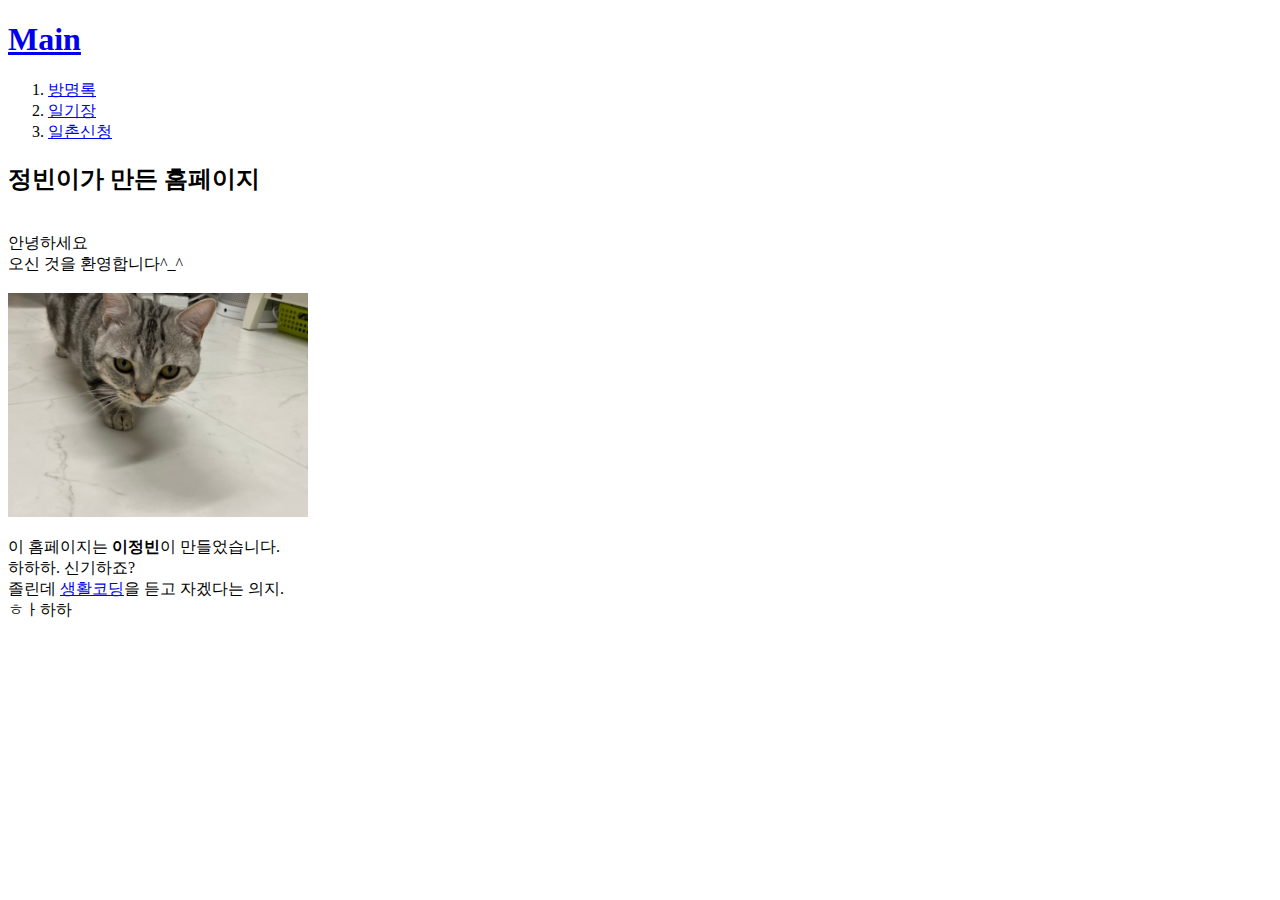
==== index.html @ cbab0980 "Add files via upload" ====
<!doctype html>
<html>
<head>
<title>정빈이의 홈페이지</title>
<meta charset="utf-8">

</head>

<body>
  <h1><a href="index.html">Main</a></h1>
<ol>
  <li><a href="방명록.html">방명록</a></li>
  <li><a href="일기장.html">일기장</a></li>
  <li><a href="일촌신청.html">일촌신청</a></li>
</ol>

<h2>정빈이가 만든 홈페이지</h2>
<br>안녕하세요
<br>오신 것을 환영합니다^_^


<br><br><img src="cat.jpg" width="300">

<p>이 홈페이지는 <strong>이정빈</strong>이 만들었습니다.
  <br>하하하. 신기하죠?
  <br>졸린데 <a href="https://opentutorials.org/course/1" target="_blank"
  title="생활코딩 오픈랩 홈페이지">
    생활코딩</a>을 듣고 자겠다는 의지.
  <br>ㅎㅏ하하</p>
</body>
</html>
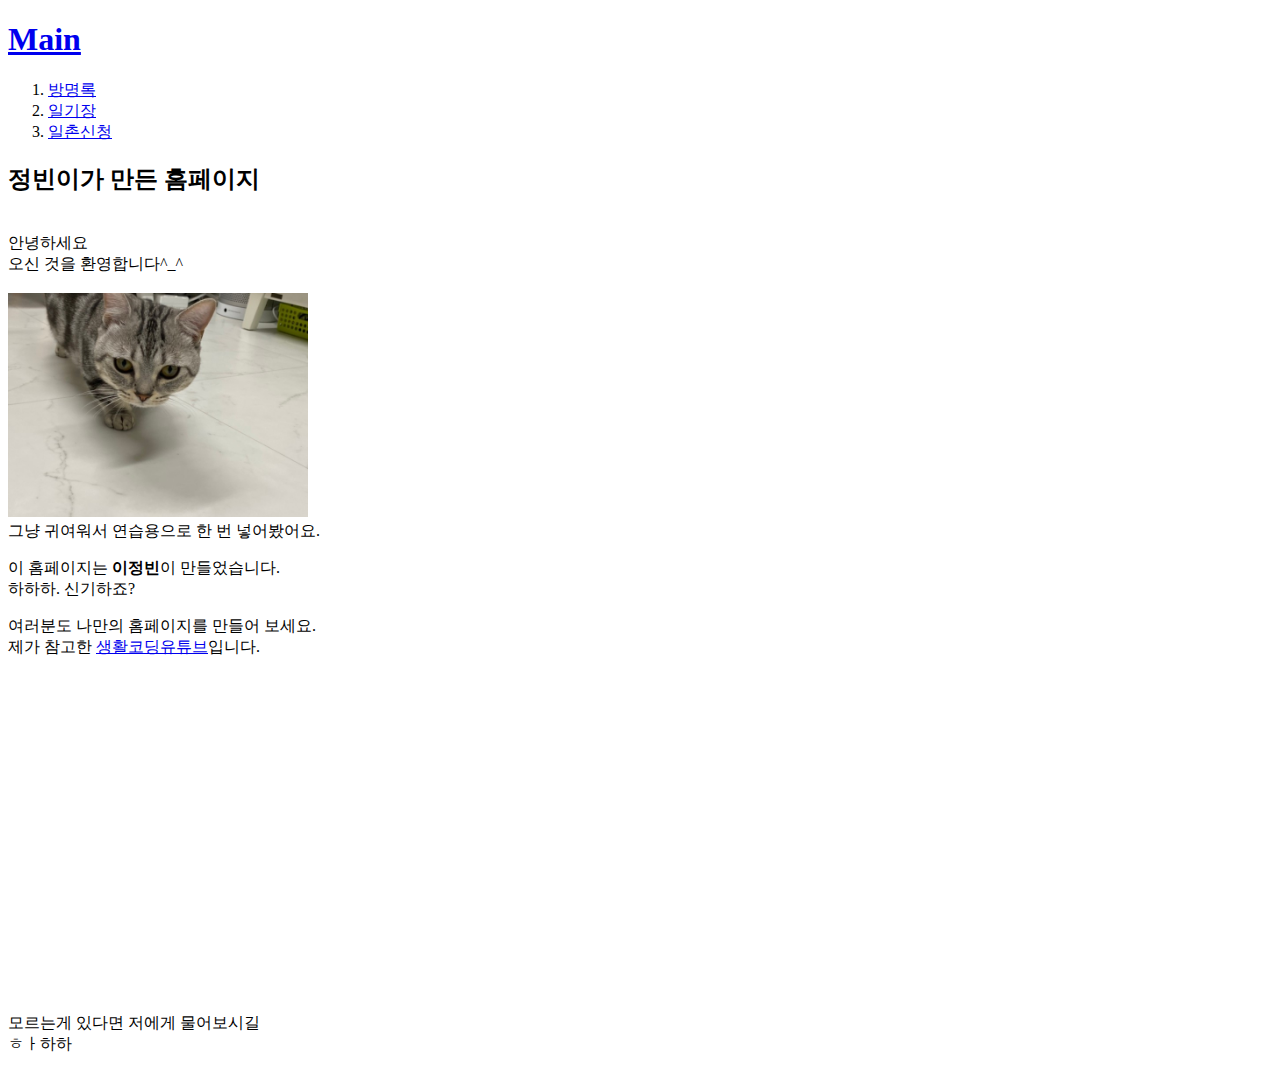
==== commit e973531c: "Add files via upload" ====
--- a/index.html
+++ b/index.html
@@ -20,12 +20,18 @@
 
 
 <br><br><img src="cat.jpg" width="300">
+<br>그냥 귀여워서 연습용으로 한 번 넣어봤어요.
 
 <p>이 홈페이지는 <strong>이정빈</strong>이 만들었습니다.
-  <br>하하하. 신기하죠?
-  <br>졸린데 <a href="https://opentutorials.org/course/1" target="_blank"
+  <br>하하하. 신기하죠?</p>
+
+  <p>여러분도 나만의 홈페이지를 만들어 보세요.
+
+  <br>제가 참고한 <a href="https://opentutorials.org/course/1" target="_blank"
   title="생활코딩 오픈랩 홈페이지">
-    생활코딩</a>을 듣고 자겠다는 의지.
+    생활코딩유튜브</a>입니다.
+    <br><br><iframe width="560" height="315" src="https://www.youtube.com/embed/tZooW6PritE" title="YouTube video player" frameborder="0" allow="accelerometer; autoplay; clipboard-write; encrypted-media; gyroscope; picture-in-picture" allowfullscreen></iframe>
+    <br><br>모르는게 있다면 저에게 물어보시길
   <br>ㅎㅏ하하</p>
 </body>
 </html>
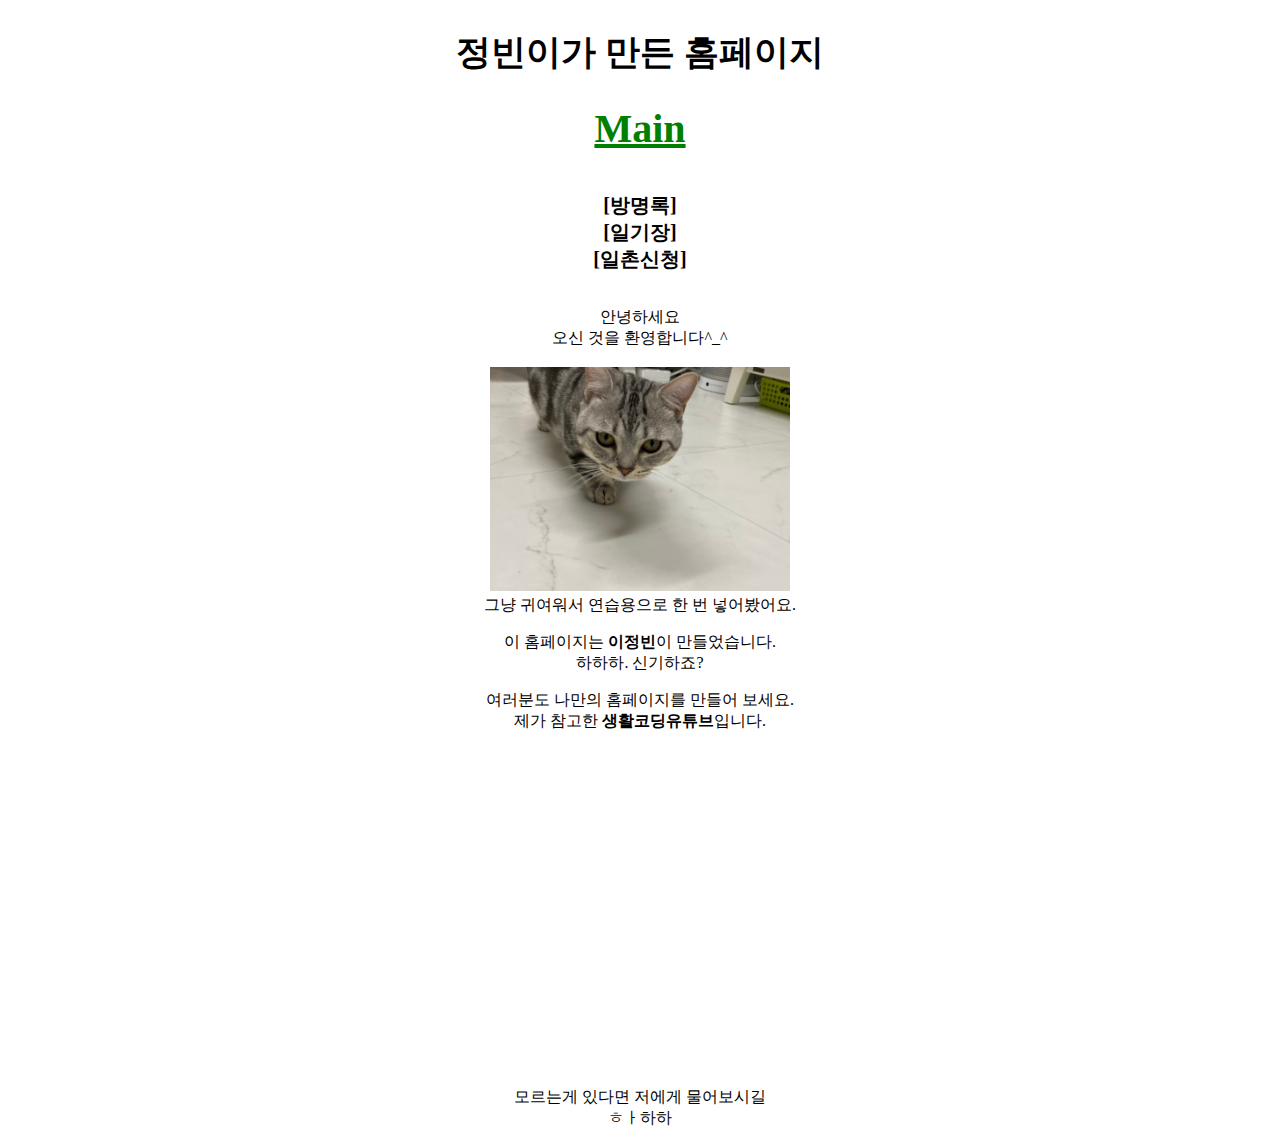
==== commit d59db0ec: "Add files via upload" ====
--- a/index.html
+++ b/index.html
@@ -3,18 +3,36 @@
 <head>
 <title>정빈이의 홈페이지</title>
 <meta charset="utf-8">
+<style>
+ a{color:black;
+   text-decoration: none;
+   font-weight: bold;
+}
+
+
+ </style>
+
+<!-- Global site tag (gtag.js) - Google Analytics -->
+<script async src="https://www.googletagmanager.com/gtag/js?id=G-9TGF667ZD4"></script>
+<script>
+  window.dataLayer = window.dataLayer || [];
+  function gtag(){dataLayer.push(arguments);}
+  gtag('js', new Date());
+
+  gtag('config', 'G-9TGF667ZD4');
+</script>
 
 </head>
 
-<body>
-  <h1><a href="index.html">Main</a></h1>
-<ol>
-  <li><a href="방명록.html">방명록</a></li>
-  <li><a href="일기장.html">일기장</a></li>
-  <li><a href="일촌신청.html">일촌신청</a></li>
-</ol>
+<body style="text-align: center">
+  <h2 style="color:black; font-size: 35px;">정빈이가 만든 홈페이지</h2>
+  <h1><a href="index.html" style="color:green; text-decoration:underline; font-size:40px;">Main</a></h1>
+<p>
+  <br><a href="방명록.html" style="font-size:20px">[방명록]</a>
+  <br><a href="일기장.html" style="font-size:20px">[일기장]</a>
+  <br><a href="일촌신청.html" style="font-size:20px">[일촌신청]</a>
+</p>
 
-<h2>정빈이가 만든 홈페이지</h2>
 <br>안녕하세요
 <br>오신 것을 환영합니다^_^
 
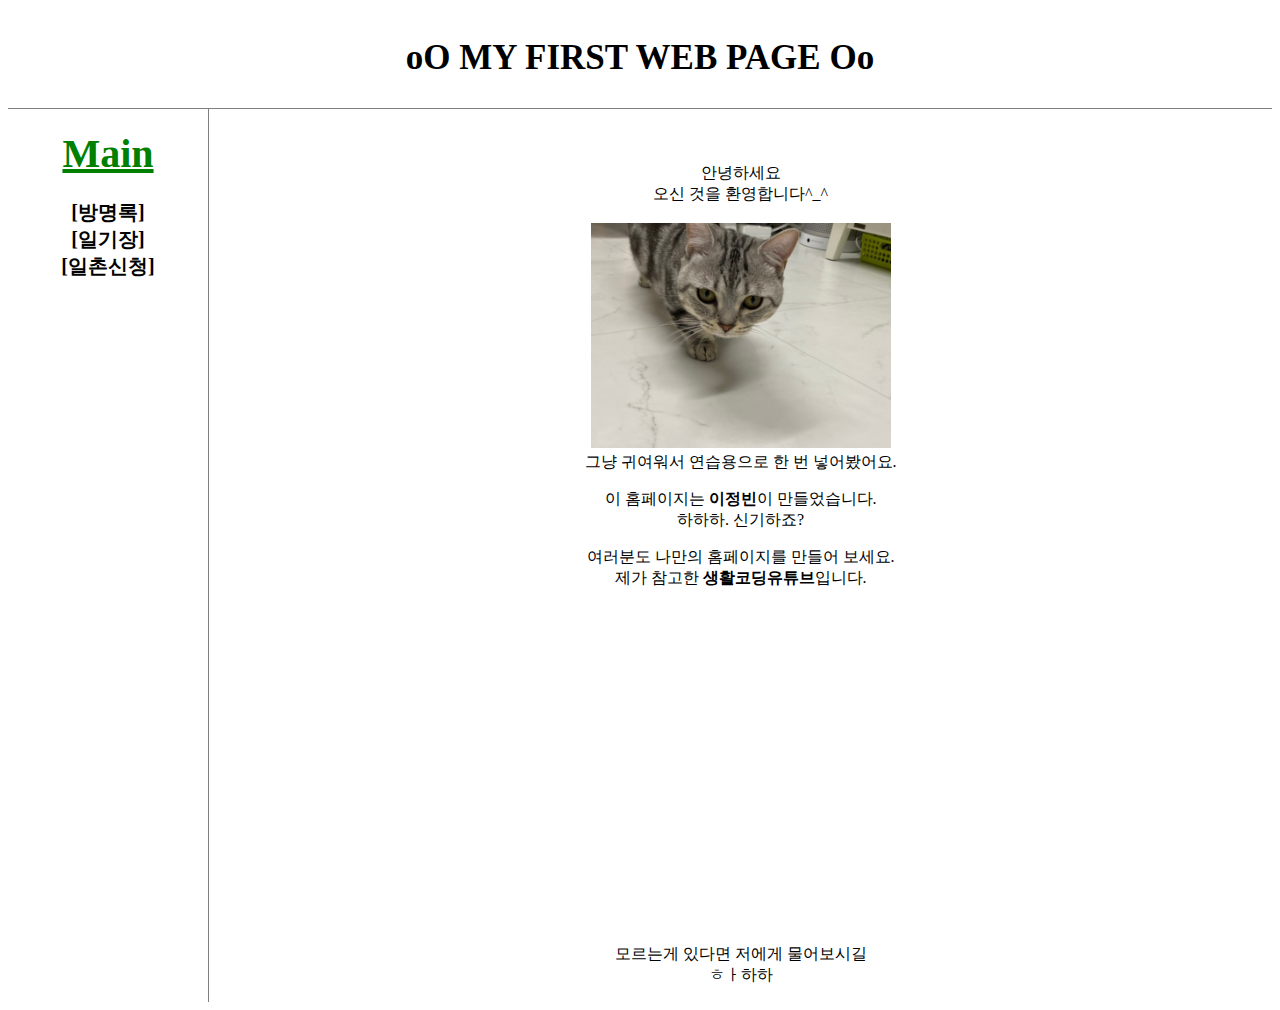
==== commit 0fafbe43: "Add files via upload" ====
--- a/index.html
+++ b/index.html
@@ -4,12 +4,22 @@
 <title>정빈이의 홈페이지</title>
 <meta charset="utf-8">
 <style>
- a{color:black;
+ #grid{
+   display: grid;
+   grid-template-columns: 1fr 6fr;
+ }
+ ul{
+   margin: 0;
+ }
+ a{
+   color:black;
    text-decoration: none;
    font-weight: bold;
-}
-
-
+ }
+ h2{border-bottom:1px solid gray;
+ padding: 30px;
+ margin:0;
+ }
  </style>
 
 <!-- Global site tag (gtag.js) - Google Analytics -->
@@ -24,16 +34,22 @@
 
 </head>
 
-<body style="text-align: center">
-  <h2 style="color:black; font-size: 35px;">정빈이가 만든 홈페이지</h2>
-  <h1><a href="index.html" style="color:green; text-decoration:underline; font-size:40px;">Main</a></h1>
-<p>
-  <br><a href="방명록.html" style="font-size:20px">[방명록]</a>
+<body>
+  <h2 style="color:black; font-size: 35px; text-align: center;">oO MY FIRST WEB PAGE Oo</h2>
+
+<div id=grid>
+<ul style=" border-right: 1px solid gray; width: 200px; text-align:center; padding: 0;">
+  <h1><a href="index.html" style="color:green; text-decoration:underline; font-size:40px;" class="contents">
+    Main
+  </a></h1>
+
+  <a href="방명록.html" style="font-size:20px">[방명록]</a>
   <br><a href="일기장.html" style="font-size:20px">[일기장]</a>
   <br><a href="일촌신청.html" style="font-size:20px">[일촌신청]</a>
-</p>
+</ul>
 
-<br>안녕하세요
+<div style="text-align:center;">
+<br><br><br>안녕하세요
 <br>오신 것을 환영합니다^_^
 
 
@@ -51,5 +67,7 @@
     <br><br><iframe width="560" height="315" src="https://www.youtube.com/embed/tZooW6PritE" title="YouTube video player" frameborder="0" allow="accelerometer; autoplay; clipboard-write; encrypted-media; gyroscope; picture-in-picture" allowfullscreen></iframe>
     <br><br>모르는게 있다면 저에게 물어보시길
   <br>ㅎㅏ하하</p>
+</div>
+</div>
 </body>
 </html>
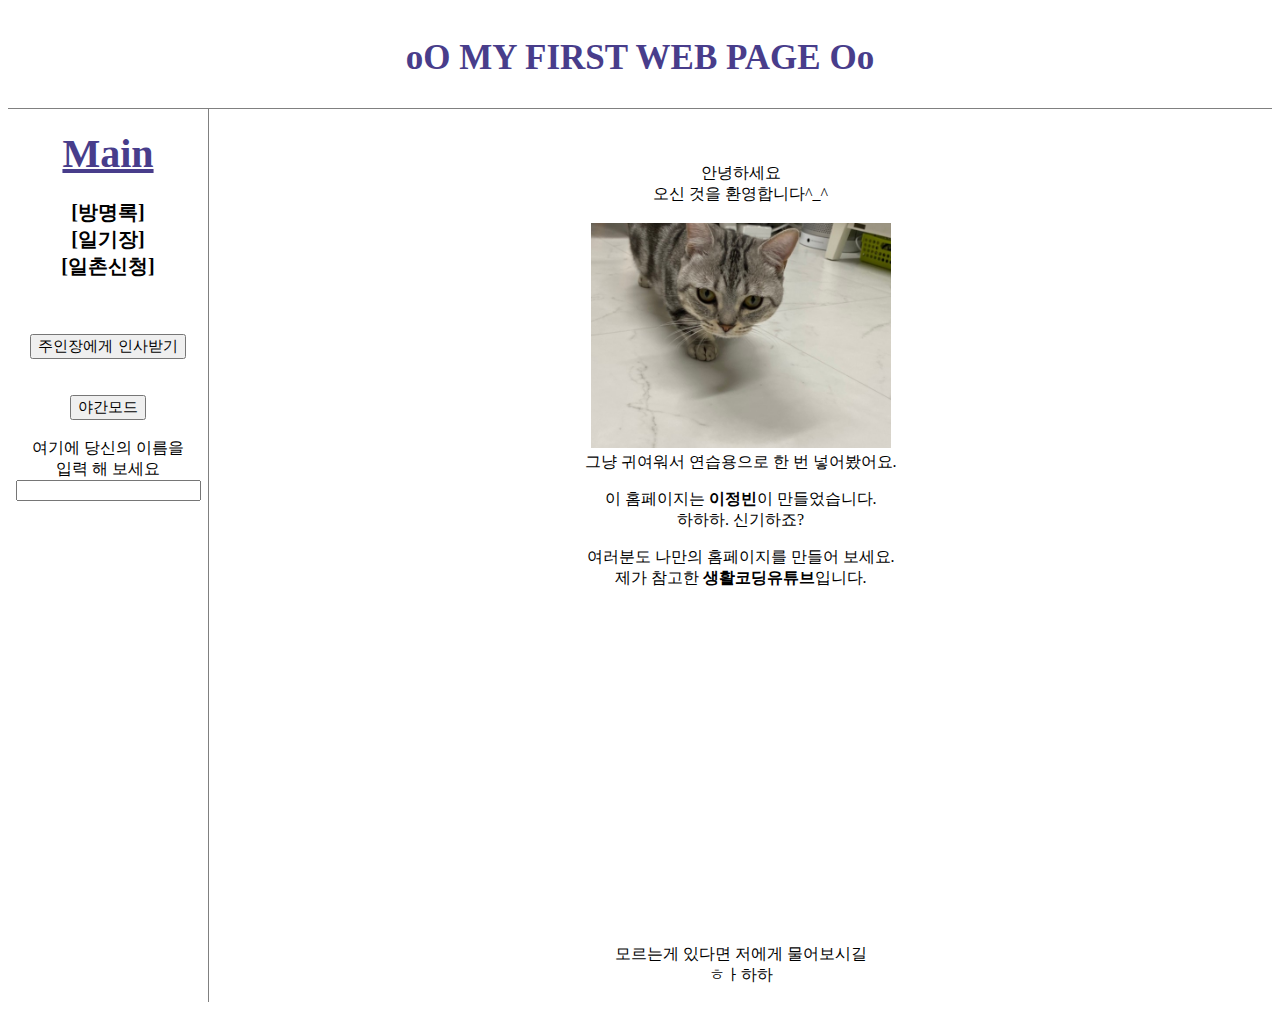
==== commit ac702c12: "Add files via upload" ====
--- a/index.html
+++ b/index.html
@@ -3,24 +3,7 @@
 <head>
 <title>정빈이의 홈페이지</title>
 <meta charset="utf-8">
-<style>
- #grid{
-   display: grid;
-   grid-template-columns: 1fr 6fr;
- }
- ul{
-   margin: 0;
- }
- a{
-   color:black;
-   text-decoration: none;
-   font-weight: bold;
- }
- h2{border-bottom:1px solid gray;
- padding: 30px;
- margin:0;
- }
- </style>
+<link rel="stylesheet" href="style.css">
 
 <!-- Global site tag (gtag.js) - Google Analytics -->
 <script async src="https://www.googletagmanager.com/gtag/js?id=G-9TGF667ZD4"></script>
@@ -35,18 +18,54 @@
 </head>
 
 <body>
-  <h2 style="color:black; font-size: 35px; text-align: center;">oO MY FIRST WEB PAGE Oo</h2>
+  <h2 style="color:DarkSlateBlue; font-size: 35px; text-align: center;">oO MY FIRST WEB PAGE Oo</h2>
+
 
 <div id=grid>
-<ul style=" border-right: 1px solid gray; width: 200px; text-align:center; padding: 0;">
-  <h1><a href="index.html" style="color:green; text-decoration:underline; font-size:40px;" class="contents">
+<ul>
+  <h1><a href="index.html" style="color:DarkSlateBlue; text-decoration:underline; font-size:40px;">
     Main
   </a></h1>
 
-  <a href="방명록.html" style="font-size:20px">[방명록]</a>
+  <div id=목차>
+  <a href="방명록.html" style="font-size:20px;">[방명록]</a>
   <br><a href="일기장.html" style="font-size:20px">[일기장]</a>
   <br><a href="일촌신청.html" style="font-size:20px">[일촌신청]</a>
+  <div>
+
+<script>
+var A=document.querySelector('body');
+var i=0;
+var B=#이름세기.length;
+</script>
+
+
+  <br><br><br><input type="button" value="주인장에게 인사받기" style="font-size: 15px;"
+  onclick="alert('안녕하세요^.^ 이 페이지에서 +i+번째로 인사를 받으셨습니다. 여기 추후 업데이트 예정...')
+    ">
+
+
+  <br><br><br><input type="button" value="야간모드" style="font-size: 15px;" onclick="
+    if(this.value === '야간모드'){
+    A.style.backgroundColor='black';
+    A.style.color='white';
+    this.value = '야간모드 끄기';
+    }
+
+    else {A.style.backgroundColor='lavender';
+      A.style.color='black';
+      this.value = '야간모드';
+    }
+    ">
+
+  <br><br>여기에 당신의 이름을
+  <br>입력 해 보세요
+  <br><input type="textbox" id="이름세기" onchange="
+  alert('당신의 이름은 +B+글자 입니다.');
+  ">
+
 </ul>
+
 
 <div style="text-align:center;">
 <br><br><br>안녕하세요
--- a/style.css
+++ b/style.css
@@ -0,0 +1,28 @@
+#grid{
+display: grid;
+grid-template-columns: 1fr 6fr;
+}
+ul{
+border-right: 1px solid gray;
+width: 200px;
+text-align:center;
+padding: 0;
+margin: 0;
+}
+a{
+color:black;
+text-decoration: none;
+font-weight: bold;
+}
+h2{border-bottom:1px solid gray;
+padding: 30px;
+margin:0;
+}
+@media(max-width:800px){
+  #grid{
+  display: block;
+  }
+  ul{
+  border-right: none;
+  }
+}
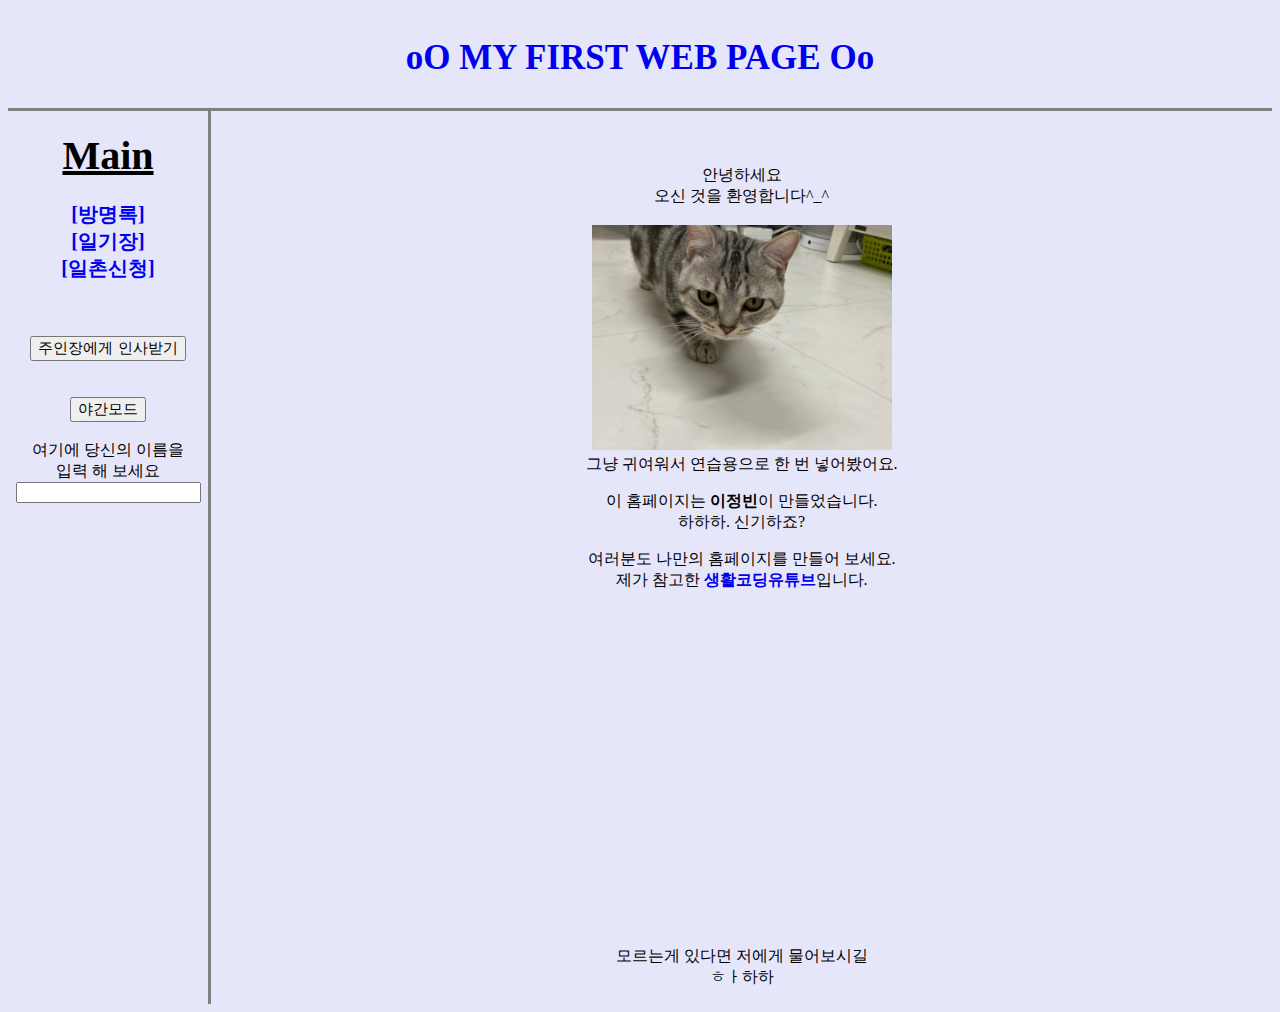
==== commit 22ea2525: "Add files via upload" ====
--- a/index.html
+++ b/index.html
@@ -7,23 +7,17 @@
 
 <!-- Global site tag (gtag.js) - Google Analytics -->
 <script async src="https://www.googletagmanager.com/gtag/js?id=G-9TGF667ZD4"></script>
-<script>
-  window.dataLayer = window.dataLayer || [];
-  function gtag(){dataLayer.push(arguments);}
-  gtag('js', new Date());
-
-  gtag('config', 'G-9TGF667ZD4');
-</script>
-
+<script src="colors.js"></script>
 </head>
 
 <body>
-  <h2 style="color:DarkSlateBlue; font-size: 35px; text-align: center;">oO MY FIRST WEB PAGE Oo</h2>
+  <h2 style="color:black; font-size: 35px; text-align: center;">
+    <a href="index.html">oO MY FIRST WEB PAGE Oo</a></h2>
 
 
 <div id=grid>
 <ul>
-  <h1><a href="index.html" style="color:DarkSlateBlue; text-decoration:underline; font-size:40px;">
+  <h1><a href="index.html" style="color:black; text-decoration:underline; font-size:40px;">
     Main
   </a></h1>
 
@@ -33,39 +27,22 @@
   <br><a href="일촌신청.html" style="font-size:20px">[일촌신청]</a>
   <div>
 
-<script>
-var A=document.querySelector('body');
-var i=0;
-var B=#이름세기.length;
-</script>
-
-
   <br><br><br><input type="button" value="주인장에게 인사받기" style="font-size: 15px;"
-  onclick="alert('안녕하세요^.^ 이 페이지에서 +i+번째로 인사를 받으셨습니다. 여기 추후 업데이트 예정...')
-    ">
-
+  onclick="
+  var i=0;
+  i=i+1;
+  alert('안녕하세요^.^ 이 페이지에서 '+i+'번째로 인사를 받으셨습니다. 여기 추후 업데이트 예정...');
+  ">
 
   <br><br><br><input type="button" value="야간모드" style="font-size: 15px;" onclick="
-    if(this.value === '야간모드'){
-    A.style.backgroundColor='black';
-    A.style.color='white';
-    this.value = '야간모드 끄기';
-    }
-
-    else {A.style.backgroundColor='lavender';
-      A.style.color='black';
-      this.value = '야간모드';
-    }
+    nightandday(this);
     ">
 
   <br><br>여기에 당신의 이름을
   <br>입력 해 보세요
-  <br><input type="textbox" id="이름세기" onchange="
-  alert('당신의 이름은 +B+글자 입니다.');
-  ">
+  <br><input type="text" id="info" onkeypress="return count(this);">
 
 </ul>
-
 
 <div style="text-align:center;">
 <br><br><br>안녕하세요
--- a/style.css
+++ b/style.css
@@ -1,24 +1,25 @@
-#grid{
+  #grid{
 display: grid;
 grid-template-columns: 1fr 6fr;
 }
-ul{
-border-right: 1px solid gray;
+  ul{
+border-right: 3px solid gray;
 width: 200px;
 text-align:center;
 padding: 0;
 margin: 0;
 }
-a{
-color:black;
+  body{background-color: lavender;}
+  a{
 text-decoration: none;
 font-weight: bold;
 }
-h2{border-bottom:1px solid gray;
+  h2{border-bottom:3px solid gray;
 padding: 30px;
 margin:0;
 }
-@media(max-width:800px){
+
+  @media(max-width:800px){
   #grid{
   display: block;
   }
